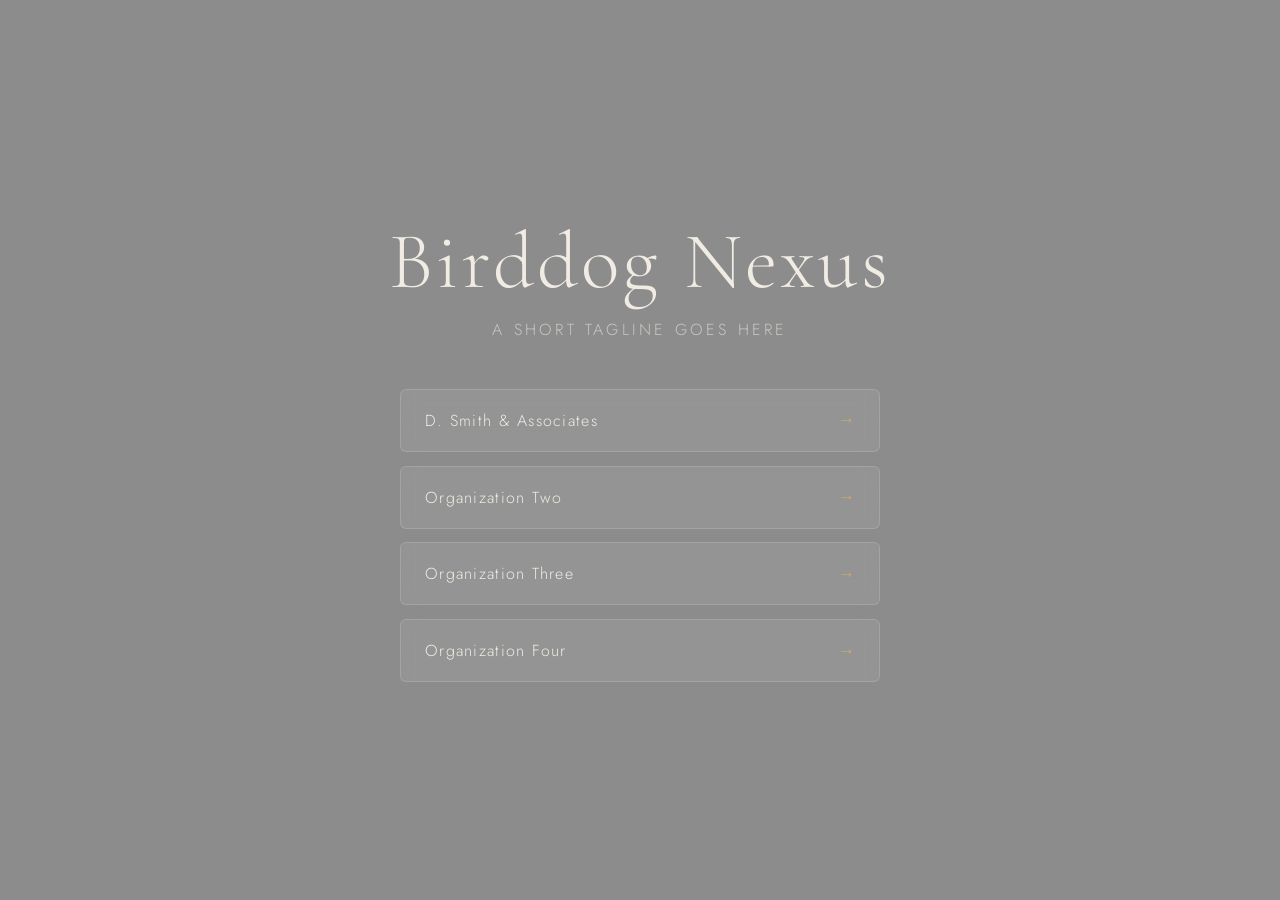
==== index.html @ 037ccd10 "Initial Commit" ====
<!DOCTYPE html>
<html lang="en">

<head>
  <meta charset="UTF-8" />
  <meta name="viewport" content="width=device-width, initial-scale=1.0" />
  <title>Your Name Here</title>
  <link rel="stylesheet" href="style.css" />
  <link href="https://fonts.googleapis.com/css2?family=Cormorant+Garamond:wght@300;400;600&family=Jost:wght@300;400&display=swap" rel="stylesheet" />
</head>

<body>

  <!-- ===================== BACKGROUND VIDEO ===================== -->
  <div class="video-wrapper">
    <video autoplay muted loop playsinline>
      <source src="night-sky.mp4" type="video/mp4" />
    </video>
    <div class="video-overlay"></div>
  </div>

  <!-- ===================== PAGE CONTENT ===================== -->
  <main class="content">

    <header class="hero">
      <h1 class="site-title">Birddog Nexus</h1>
      <p class="site-tagline">A short tagline goes here</p>
    </header>

    <nav class="org-list">

      <a href="orgs/dsa.html" class="org-card">
        <span class="org-name">D. Smith & Associates</span>
        <span class="org-arrow">→</span>
      </a>

      <a href="orgs/org-two.html" class="org-card">
        <span class="org-name">Organization Two</span>
        <span class="org-arrow">→</span>
      </a>

      <a href="orgs/org-three.html" class="org-card">
        <span class="org-name">Organization Three</span>
        <span class="org-arrow">→</span>
      </a>

      <a href="orgs/org-four.html" class="org-card">
        <span class="org-name">Organization Four</span>
        <span class="org-arrow">→</span>
      </a>

    </nav>

  </main>

</body>

</html>
---- style.css ----
/* =====================================================
   FONTS & VARIABLES
   ===================================================== */
:root {
  --color-text: #f0ece4;
  --color-text-dim: rgba(240, 236, 228, 0.6);
  --color-card-bg: rgba(255, 255, 255, 0.07);
  --color-card-border: rgba(255, 255, 255, 0.15);
  --color-card-hover: rgba(255, 255, 255, 0.13);
  --color-accent: #c9a96e;
  --font-display: 'Cormorant Garamond', serif;
  --font-body: 'Jost', sans-serif;
}

/* =====================================================
   RESET & BASE
   ===================================================== */
*, *::before, *::after {
  box-sizing: border-box;
  margin: 0;
  padding: 0;
}

html, body {
  height: 100%;
  width: 100%;
}

body {
  font-family: var(--font-body);
  color: var(--color-text);
  min-height: 100vh;
  overflow-x: hidden;
}

/* =====================================================
   VIDEO BACKGROUND
   ===================================================== */
.video-wrapper {
  position: fixed;       /* Stays in place as you scroll */
  inset: 0;              /* Shorthand for top/right/bottom/left: 0 */
  z-index: -1;           /* Sits behind everything else */
}

.video-wrapper video {
  width: 100%;
  height: 100%;
  object-fit: cover;     /* Fills the frame without stretching */
}

/* Dark overlay so text stays readable against the video */
.video-overlay {
  position: absolute;
  inset: 0;
  background: rgba(0, 0, 0, 0.45);
}

/* =====================================================
   MAIN LAYOUT
   ===================================================== */
.content {
  min-height: 100vh;
  display: flex;
  flex-direction: column;
  align-items: center;
  justify-content: center;
  padding: 3rem 1.5rem;
  gap: 3rem;
}

/* =====================================================
   HEADER / HERO
   ===================================================== */
.hero {
  text-align: center;
}

.site-title {
  font-family: var(--font-display);
  font-weight: 300;
  font-size: clamp(2.5rem, 7vw, 5rem);  /* Scales with screen width */
  letter-spacing: 0.04em;
  line-height: 1.1;
}

.site-tagline {
  margin-top: 0.75rem;
  font-weight: 300;
  font-size: clamp(0.85rem, 2vw, 1rem);
  letter-spacing: 0.2em;
  text-transform: uppercase;
  color: var(--color-text-dim);
}

/* =====================================================
   ORG CARDS
   ===================================================== */
.org-list {
  display: flex;
  flex-direction: column;
  gap: 0.85rem;
  width: 100%;
  max-width: 480px;      /* Cards never get too wide on large screens */
}

.org-card {
  display: flex;
  align-items: center;
  justify-content: space-between;
  padding: 1.1rem 1.5rem;
  text-decoration: none;
  color: var(--color-text);

  /* Frosted glass effect */
  background: var(--color-card-bg);
  border: 1px solid var(--color-card-border);
  border-radius: 6px;
  backdrop-filter: blur(10px);         /* The frosted glass blur */
  -webkit-backdrop-filter: blur(10px); /* Safari support */

  /* Smooth hover transition */
  transition: background 0.25s ease, border-color 0.25s ease, transform 0.2s ease;
}

.org-card:hover {
  background: var(--color-card-hover);
  border-color: var(--color-accent);
  transform: translateX(4px);          /* Subtle slide on hover */
}

.org-name {
  font-family: var(--font-body);
  font-weight: 300;
  font-size: 1rem;
  letter-spacing: 0.08em;
}

.org-arrow {
  color: var(--color-accent);
  font-size: 1.1rem;
  transition: transform 0.2s ease;
}

.org-card:hover .org-arrow {
  transform: translateX(4px);
}

/* =====================================================
   ORG DETAIL GRID (sub-pages)
   ===================================================== */

/* Two-column grid on wider screens, single column on mobile */
.org-detail-grid {
  display: grid;
  grid-template-columns: 1fr 1fr;
  gap: 1.5rem;
  width: 100%;
  max-width: 860px;
}

/* A section groups related cards under a heading */
.detail-section {
  display: flex;
  flex-direction: column;
  gap: 0.6rem;
}

/* Mission statement spans both columns */
.detail-section.full-width {
  grid-column: 1 / -1;
}

.section-heading {
  font-family: var(--font-body);
  font-size: 0.65rem;
  font-weight: 400;
  letter-spacing: 0.25em;
  text-transform: uppercase;
  color: var(--color-accent);
  padding-bottom: 0.4rem;
  border-bottom: 1px solid var(--color-card-border);
}

/* Stack to single column on small screens */
@media (max-width: 600px) {
  .org-detail-grid {
    grid-template-columns: 1fr;
  }
  .detail-section.full-width {
    grid-column: 1;
  }
}

/* =====================================================
   CONTACT CARDS (sub-pages)
   ===================================================== */
.contact-card {
  display: flex;
  flex-direction: column;
  gap: 0.25rem;
  padding: 1.1rem 1.5rem;
  background: var(--color-card-bg);
  border: 1px solid var(--color-card-border);
  border-radius: 6px;
  backdrop-filter: blur(10px);
  -webkit-backdrop-filter: blur(10px);
}

.contact-label {
  font-size: 0.7rem;
  letter-spacing: 0.2em;
  text-transform: uppercase;
  color: var(--color-accent);
}

.contact-value {
  font-weight: 300;
  font-size: 1rem;
}

.contact-link {
  font-weight: 300;
  font-size: 1rem;
  color: var(--color-text);
  text-decoration: underline;
  text-underline-offset: 3px;
}

.mission-text {
  font-weight: 300;
  font-size: 0.95rem;
  line-height: 1.75;
  color: var(--color-text-dim);
}

/* =====================================================
   BACK LINK
   ===================================================== */
.back-link {
  font-size: 0.8rem;
  letter-spacing: 0.15em;
  text-transform: uppercase;
  color: var(--color-text-dim);
  text-decoration: none;
  transition: color 0.2s ease;
}

.back-link:hover {
  color: var(--color-accent);
}
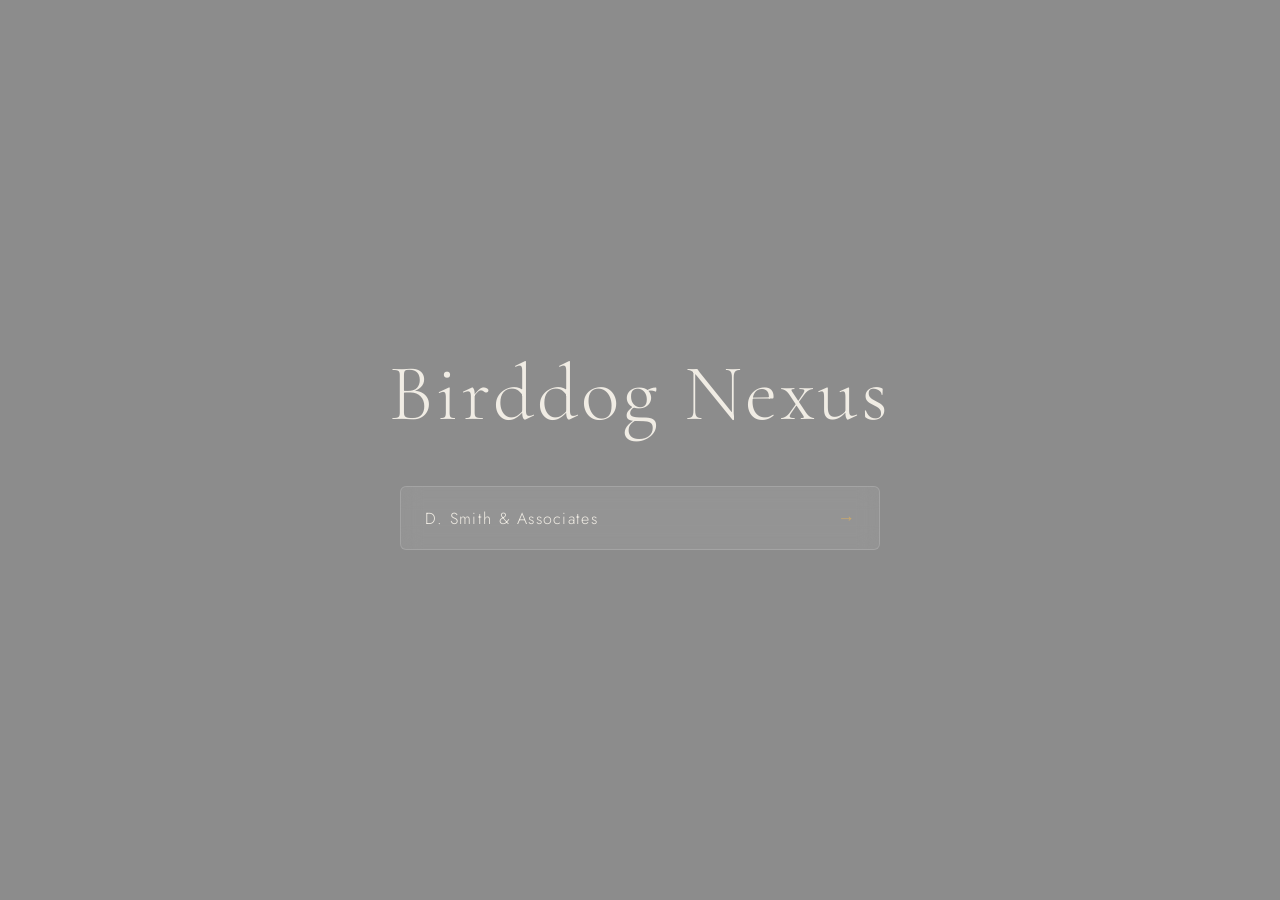
==== commit 5e19d1f5: "Removed taglines" ====
--- a/index.html
+++ b/index.html
@@ -4,7 +4,7 @@
 <head>
   <meta charset="UTF-8" />
   <meta name="viewport" content="width=device-width, initial-scale=1.0" />
-  <title>Your Name Here</title>
+  <title>BirdDog Nexus</title>
   <link rel="stylesheet" href="style.css" />
   <link href="https://fonts.googleapis.com/css2?family=Cormorant+Garamond:wght@300;400;600&family=Jost:wght@300;400&display=swap" rel="stylesheet" />
 </head>
@@ -24,7 +24,7 @@
 
     <header class="hero">
       <h1 class="site-title">Birddog Nexus</h1>
-      <p class="site-tagline">A short tagline goes here</p>
+      <!-- <p class="site-tagline">A short tagline goes here</p> -->
     </header>
 
     <nav class="org-list">
@@ -34,7 +34,7 @@
         <span class="org-arrow">→</span>
       </a>
 
-      <a href="orgs/org-two.html" class="org-card">
+      <!-- <a href="orgs/org-two.html" class="org-card">
         <span class="org-name">Organization Two</span>
         <span class="org-arrow">→</span>
       </a>
@@ -47,7 +47,7 @@
       <a href="orgs/org-four.html" class="org-card">
         <span class="org-name">Organization Four</span>
         <span class="org-arrow">→</span>
-      </a>
+      </a> -->
 
     </nav>
 
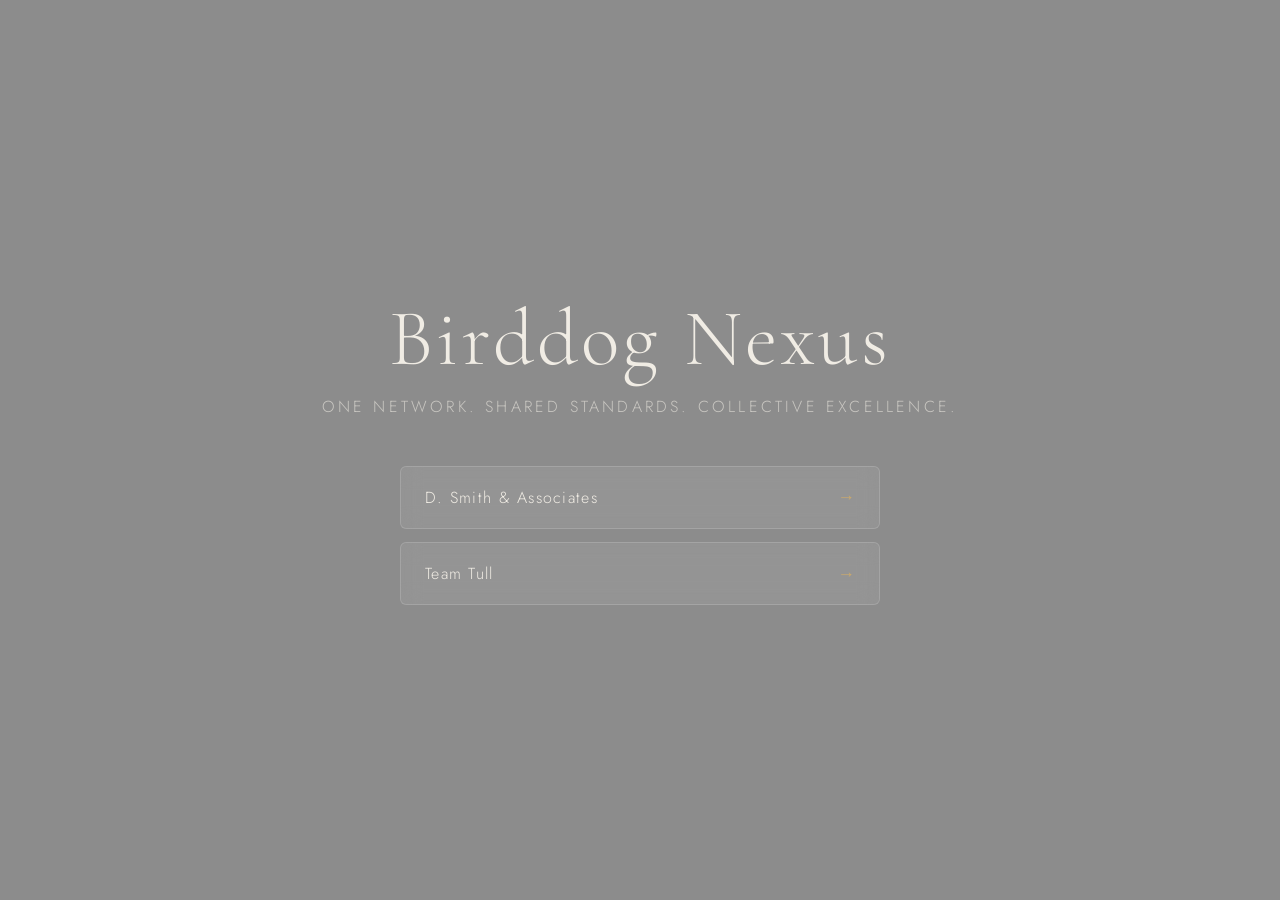
==== commit af019351: "Added Team Tull, corrected phone number, added tagline back" ====
--- a/index.html
+++ b/index.html
@@ -24,22 +24,22 @@
 
     <header class="hero">
       <h1 class="site-title">Birddog Nexus</h1>
-      <!-- <p class="site-tagline">A short tagline goes here</p> -->
+      <p class="site-tagline">One Network. Shared Standards. Collective excellence.</p>
     </header>
 
     <nav class="org-list">
 
-      <a href="orgs/dsa.html" class="org-card">
+      <a href="orgs/DSA.html" class="org-card">
         <span class="org-name">D. Smith & Associates</span>
         <span class="org-arrow">→</span>
       </a>
 
-      <!-- <a href="orgs/org-two.html" class="org-card">
-        <span class="org-name">Organization Two</span>
+      <a href="orgs/TeamTull.html" class="org-card">
+        <span class="org-name">Team Tull</span>
         <span class="org-arrow">→</span>
       </a>
 
-      <a href="orgs/org-three.html" class="org-card">
+      <!-- <a href="orgs/org-three.html" class="org-card">
         <span class="org-name">Organization Three</span>
         <span class="org-arrow">→</span>
       </a>
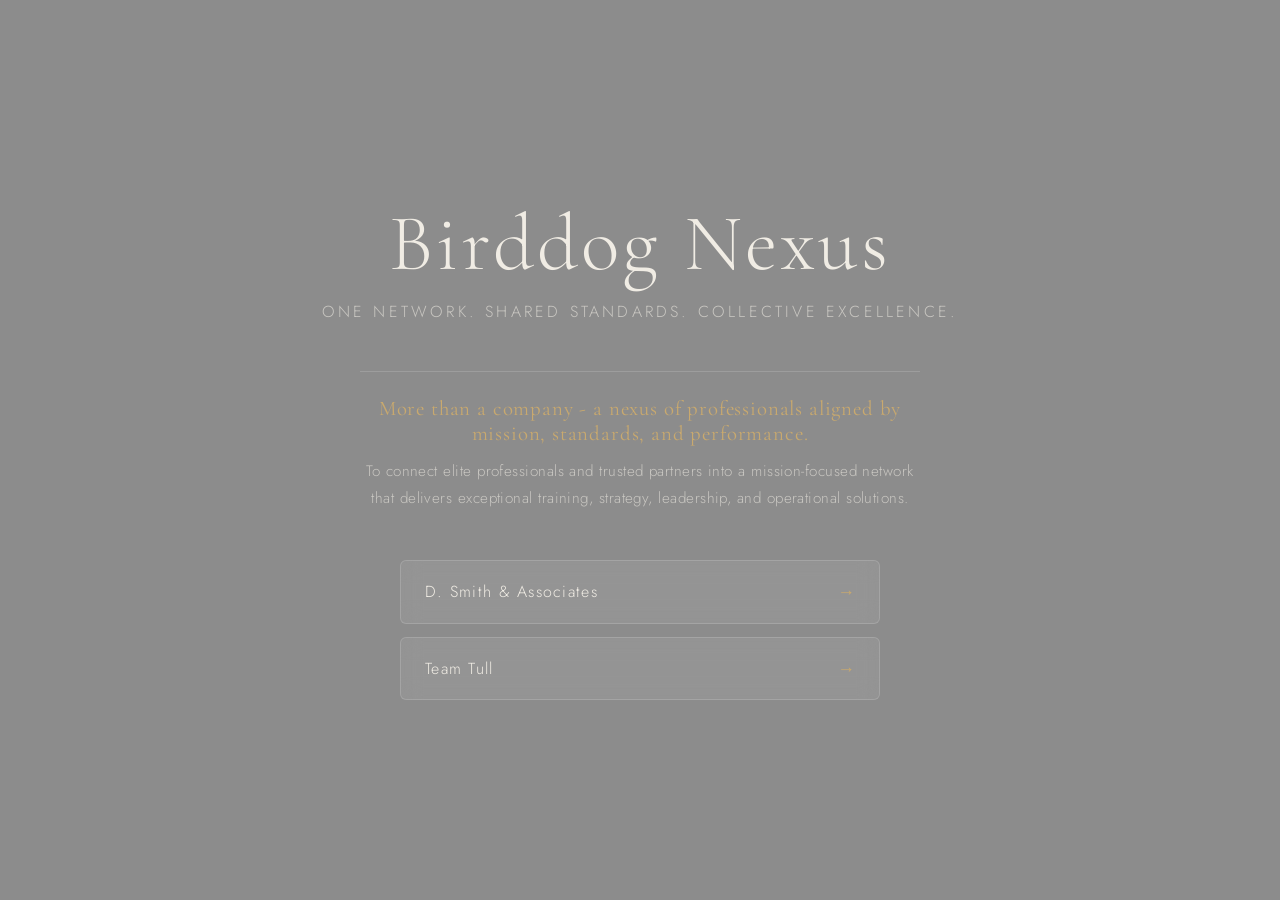
==== commit b8654486: "added brand position, mission statement, cleaned up team tull page" ====
--- a/index.html
+++ b/index.html
@@ -26,6 +26,12 @@
       <h1 class="site-title">Birddog Nexus</h1>
       <p class="site-tagline">One Network. Shared Standards. Collective excellence.</p>
     </header>
+
+    <div class="brand-block">
+      <p class="brand-positioning">More than a company - a nexus of professionals aligned by mission, standards, and performance.</p>
+      <p class="brand-mission">To connect elite professionals and trusted partners into a mission-focused network that delivers exceptional training, strategy, leadership, and operational solutions.</p>
+    </div>
+
 
     <nav class="org-list">
 
--- a/style.css
+++ b/style.css
@@ -93,6 +93,41 @@
 }
 
 /* =====================================================
+   BRAND BLOCK
+   ===================================================== */
+.brand-block {
+  display: flex;
+  flex-direction: column;
+  align-items: center;
+  gap: 0.75rem;
+  max-width: 560px;
+  text-align: center;
+
+  /* Thin top border acts as a subtle divider from the hero */
+  padding-top: 1.5rem;
+  border-top: 1px solid var(--color-card-border);
+}
+
+/* The punchy one-liner — slightly larger, accent colored */
+.brand-positioning {
+  font-family: var(--font-display);
+  font-weight: 400;
+  font-size: clamp(1rem, 2.5vw, 1.3rem);
+  letter-spacing: 0.04em;
+  color: var(--color-accent);
+}
+
+/* The mission statement — softer, more readable */
+.brand-mission {
+  font-family: var(--font-body);
+  font-weight: 300;
+  font-size: clamp(0.8rem, 1.8vw, 0.95rem);
+  line-height: 1.8;
+  color: var(--color-text-dim);
+  letter-spacing: 0.03em;
+}
+
+/* =====================================================
    ORG CARDS
    ===================================================== */
 .org-list {
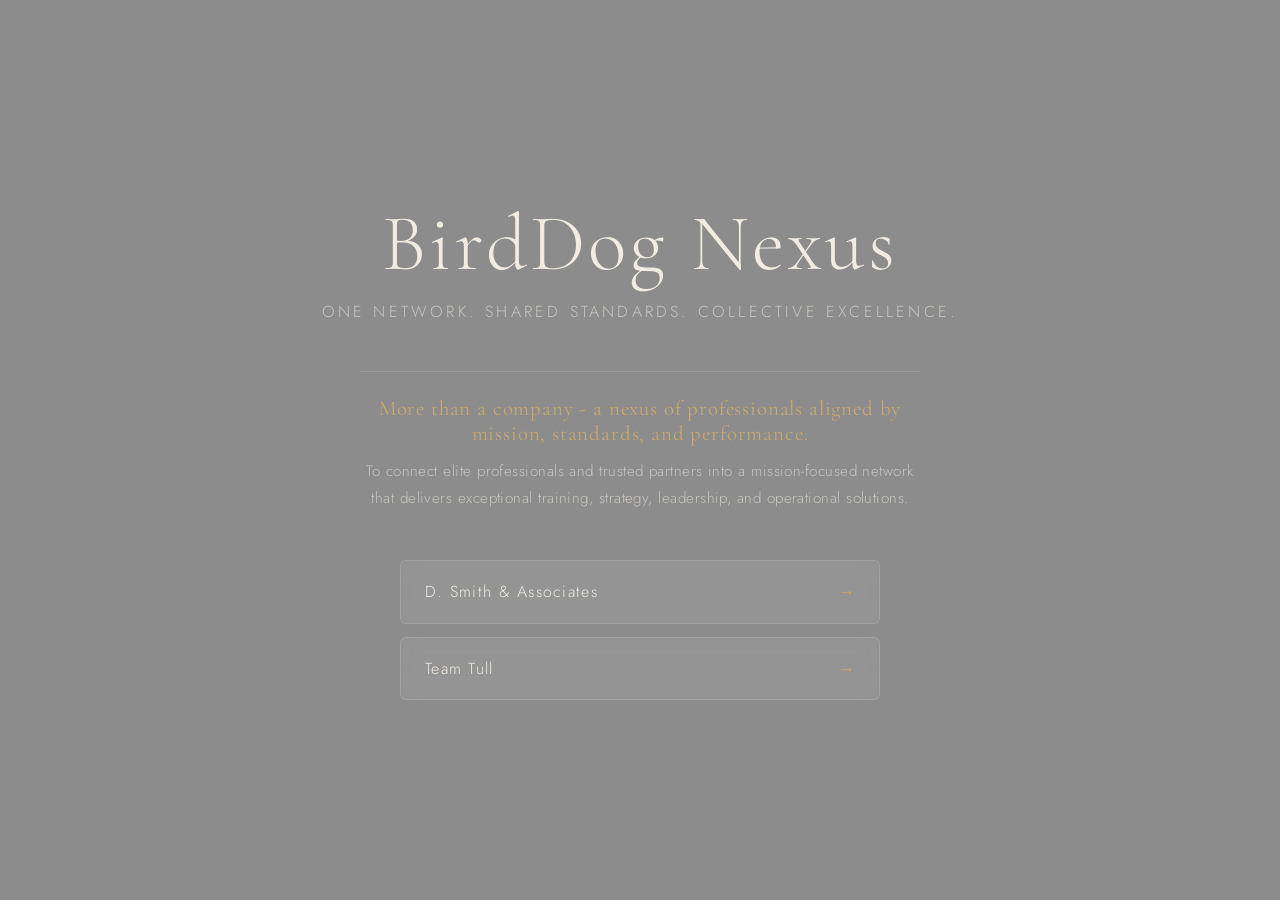
==== commit 0d89ca36: "Added logo block, corrected org headers," ====
--- a/index.html
+++ b/index.html
@@ -23,7 +23,7 @@
   <main class="content">
 
     <header class="hero">
-      <h1 class="site-title">Birddog Nexus</h1>
+      <h1 class="site-title">BirdDog Nexus</h1>
       <p class="site-tagline">One Network. Shared Standards. Collective excellence.</p>
     </header>
 
--- a/style.css
+++ b/style.css
@@ -181,6 +181,33 @@
 }
 
 /* =====================================================
+   ORG LOGO
+   ===================================================== */
+.logo-wrapper {
+  margin-bottom: 1.5rem;
+
+  /* Light frosted card — gives dark logo the contrast it needs */
+  background: rgba(255, 255, 255, 0.88);
+  border-radius: 8px;
+  padding: 1.2rem 2rem;
+
+  /* Soft shadow so it lifts off the dark background */
+  box-shadow: 0 4px 24px rgba(0, 0, 0, 0.25);
+  display: flex;
+  justify-content: center;
+  align-items: center;
+}
+
+.org-logo {
+  display: block;          /* Removes default inline spacing under image */
+  max-width: 220px;        /* Caps the width — won't stretch on large screens */
+  max-height: 100px;       /* Caps the height for tall logos */
+  width: auto;
+  height: auto;
+  object-fit: contain;     /* Preserves aspect ratio within those bounds */
+}
+
+/* =====================================================
    ORG DETAIL GRID (sub-pages)
    ===================================================== */
 
